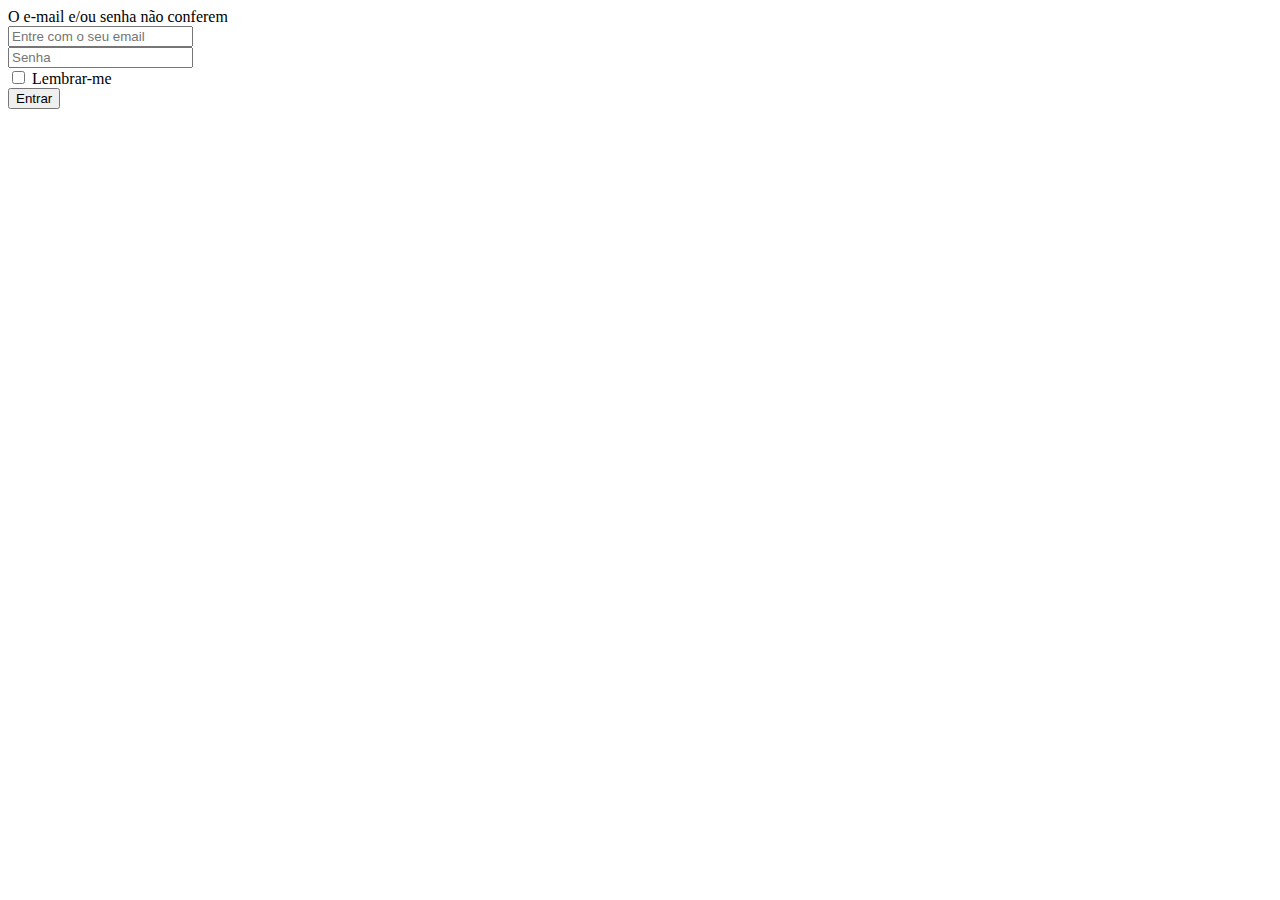
==== src/main/resources/templates/Login.html @ 062a57d7 "Acrescentado o layout padrão do projeto." ====
<!DOCTYPE html>
<html lang="pt-br"
	xmlns:th="http://www.thymeleaf.org"
	xmlns:layout="http://www.ultraq.net.nz/thymeleaf/layout">
<head>

<meta charset="utf-8">
<meta http-equiv="X-UA-Compatible" content="IE=edge">
<meta name="viewport"
	content="width=device-width, initial-scale=1, shrink-to-fit=no">
<meta name="description" content="">
<meta name="author" content="">

<title>Login</title>

<!-- Custom fonts for this template-->
<link th:href="@{/layout/vendor/fontawesome-free/css/all.min.css}" rel="stylesheet" type="text/css">
<link href="https://fonts.googleapis.com/css?family=Nunito:200,200i,300,300i,400,400i,600,600i,700,700i,800,800i,900,900i" rel="stylesheet">

<!-- Custom styles for this template-->
<link th:href="@{/layout/css/sb-admin-2.min.css}" rel="stylesheet">
<link th:href="@{/stylesheets/sistemaos.css}" rel="stylesheet">

<!-- Icon Favicon-->
<link rel="shortcut icon" th:href="@{/images/iconInfomania.ico}"/>

</head>

<body class="bg-gradient-primary">

	<div class="container col-md-6 efect-login">

		<!-- Outer Row -->
		<div class="row justify-content-center">

			<div class="col-xl-10 col-lg-12 col-md-9">

				<div class="card o-hidden border-0 shadow-lg my-5">
					<div class="card-body p-0">
						<!-- Nested Row within Card Body -->
						<div class="row">

							<div class="col-lg-10 offset-1">
								<div class="p-5">
									<div class="text-center">										
										<i class="far fa-user fa-6x mb-4"></i>
									</div>
									<div class="col-lg-10 offset-2 text-danger mb-2"
										th:if="${#bools.isTrue(param.error)}">O e-mail e/ou
										senha não conferem</div>
									<form class="user" th:action="@{/login}" method="POST">
										<div class="form-group">
											<input type="text" class="form-control form-control-user" 
												placeholder="Entre com o seu email" name="username">
										</div>
										<div class="form-group">
											<input type="password" class="form-control form-control-user"
												placeholder="Senha" name="password">
										</div>
										<div class="form-group">
											<div class="custom-control custom-checkbox small">
												<input type="checkbox" class="custom-control-input"
													id="customCheck"> <label
													class="custom-control-label" for="customCheck">Lembrar-me</label>
											</div>
										</div>
										<button type="submit"
											class="btn btn-primary btn-user btn-block">Entrar</button>
									</form>
								</div>
							</div>
						</div>
					</div>
				</div>

			</div>

		</div>

	</div>

	<!-- Bootstrap core JavaScript-->
	<script th:src="@{/layout/vendor/jquery/jquery.min.js}"></script>
	<script th:src="@{/layout/vendor/bootstrap/js/bootstrap.bundle.min.js}"></script>

	<!-- Core plugin JavaScript-->
	<script th:src="@{/layout/vendor/jquery-easing/jquery.easing.min.js}"></script>

	<!-- Custom scripts for all pages-->
	<script th:src="@{/layout/js/sb-admin-2.min.js}"></script>

</body>

</html>
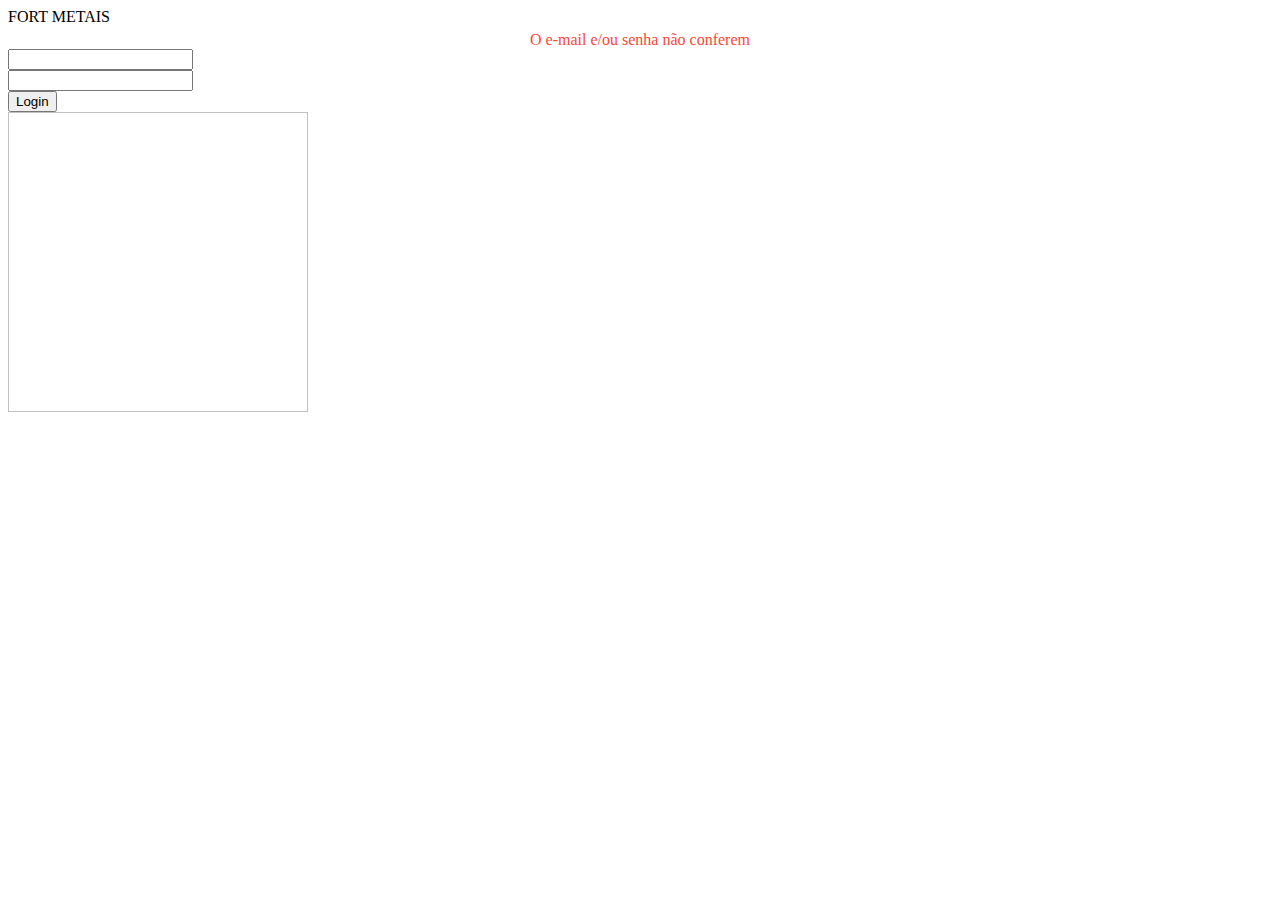
==== commit db51b199: "Salvando os produtos na tabela volume pesagem e itens pesagens." ====
--- a/src/main/resources/templates/Login.html
+++ b/src/main/resources/templates/Login.html
@@ -1,94 +1,74 @@
 <!DOCTYPE html>
-<html lang="pt-br"
-	xmlns:th="http://www.thymeleaf.org"
-	xmlns:layout="http://www.ultraq.net.nz/thymeleaf/layout">
+<html lang="pt-br" 
+    xmlns:th="http://www.thymeleaf.org" 
+    xmlns:layout="http://www.ultraq.net.nz/thymeleaf/layout">
+
 <head>
 
-<meta charset="utf-8">
-<meta http-equiv="X-UA-Compatible" content="IE=edge">
-<meta name="viewport"
-	content="width=device-width, initial-scale=1, shrink-to-fit=no">
-<meta name="description" content="">
-<meta name="author" content="">
+    <meta charset="utf-8">
+    <meta http-equiv="X-UA-Compatible" content="IE=edge">
+    <meta name="viewport" content="width=device-width, initial-scale=1, shrink-to-fit=no">
+    <meta name="description" content="">
+    <meta name="author" content="">
 
-<title>Login</title>
+    <title>Login</title>    
 
-<!-- Custom fonts for this template-->
-<link th:href="@{/layout/vendor/fontawesome-free/css/all.min.css}" rel="stylesheet" type="text/css">
-<link href="https://fonts.googleapis.com/css?family=Nunito:200,200i,300,300i,400,400i,600,600i,700,700i,800,800i,900,900i" rel="stylesheet">
+    <!-- Custom styles for this template-->
+    <link th:href="@{/stylesheets/login.css}" rel="stylesheet">
 
-<!-- Custom styles for this template-->
-<link th:href="@{/layout/css/sb-admin-2.min.css}" rel="stylesheet">
-<link th:href="@{/stylesheets/sistemaos.css}" rel="stylesheet">
-
-<!-- Icon Favicon-->
-<link rel="shortcut icon" th:href="@{/images/iconInfomania.ico}"/>
+    <!-- Icon Favicon-->
+    <link rel="shortcut icon" th:href="@{/images/iconInfomania.ico}" />
 
 </head>
 
-<body class="bg-gradient-primary">
+<body>
 
-	<div class="container col-md-6 efect-login">
+    <div class="container">
+        <div class="container-login">
+            <div class="wrap-login">            	
+                <form class="login-form" th:action="@{/login}" method="POST">
+                    <span class="login-form-title">
+                        FORT METAIS
+                    </span>
+					<div class="container" th:if="${#bools.isTrue(param.error)}" 
+						style="text-align: center; color: #fa4738; margin-top: 5px">
+						O e-mail e/ou senha não conferem
+					</div>
+                    <div class="wrap-input margin-top-35 margin-bottom-35">
+                        <input class="input-form" type="text" name="username" autocomplete="off">
+                        <span class="focus-input-form" data-placeholder="E-mail"></span>
+                    </div>
 
-		<!-- Outer Row -->
-		<div class="row justify-content-center">
+                    <div class="wrap-input margin-bottom-35">
+                        <input class="input-form" type="password" name="password">
+                        <span class="focus-input-form" data-placeholder="Senha"></span>
+                    </div>
 
-			<div class="col-xl-10 col-lg-12 col-md-9">
+                    <div class="container-login-form-btn">
+                        <button class="login-form-btn">
+                            Login
+                        </button>
+                    </div>
+                   
+                </form>
+            </div>
+            <img th:src="@{/images/login.png}" width="300" height="300" class="margin-left-50" />
+        </div>
+    </div>
 
-				<div class="card o-hidden border-0 shadow-lg my-5">
-					<div class="card-body p-0">
-						<!-- Nested Row within Card Body -->
-						<div class="row">
-
-							<div class="col-lg-10 offset-1">
-								<div class="p-5">
-									<div class="text-center">										
-										<i class="far fa-user fa-6x mb-4"></i>
-									</div>
-									<div class="col-lg-10 offset-2 text-danger mb-2"
-										th:if="${#bools.isTrue(param.error)}">O e-mail e/ou
-										senha não conferem</div>
-									<form class="user" th:action="@{/login}" method="POST">
-										<div class="form-group">
-											<input type="text" class="form-control form-control-user" 
-												placeholder="Entre com o seu email" name="username">
-										</div>
-										<div class="form-group">
-											<input type="password" class="form-control form-control-user"
-												placeholder="Senha" name="password">
-										</div>
-										<div class="form-group">
-											<div class="custom-control custom-checkbox small">
-												<input type="checkbox" class="custom-control-input"
-													id="customCheck"> <label
-													class="custom-control-label" for="customCheck">Lembrar-me</label>
-											</div>
-										</div>
-										<button type="submit"
-											class="btn btn-primary btn-user btn-block">Entrar</button>
-									</form>
-								</div>
-							</div>
-						</div>
-					</div>
-				</div>
-
-			</div>
-
-		</div>
-
-	</div>
-
-	<!-- Bootstrap core JavaScript-->
-	<script th:src="@{/layout/vendor/jquery/jquery.min.js}"></script>
-	<script th:src="@{/layout/vendor/bootstrap/js/bootstrap.bundle.min.js}"></script>
-
-	<!-- Core plugin JavaScript-->
-	<script th:src="@{/layout/vendor/jquery-easing/jquery.easing.min.js}"></script>
-
-	<!-- Custom scripts for all pages-->
-	<script th:src="@{/layout/js/sb-admin-2.min.js}"></script>
+    <script>
+        let inputs = document.getElementsByClassName('input-form');
+        for (let input of inputs) {
+            input.addEventListener("blur", function () {
+                if (input.value.trim() != "") {
+                    input.classList.add("has-val");
+                } else {
+                    input.classList.remove("has-val");
+                }
+            });
+        }
+    </script>
 
 </body>
 
-</html>
+</html>